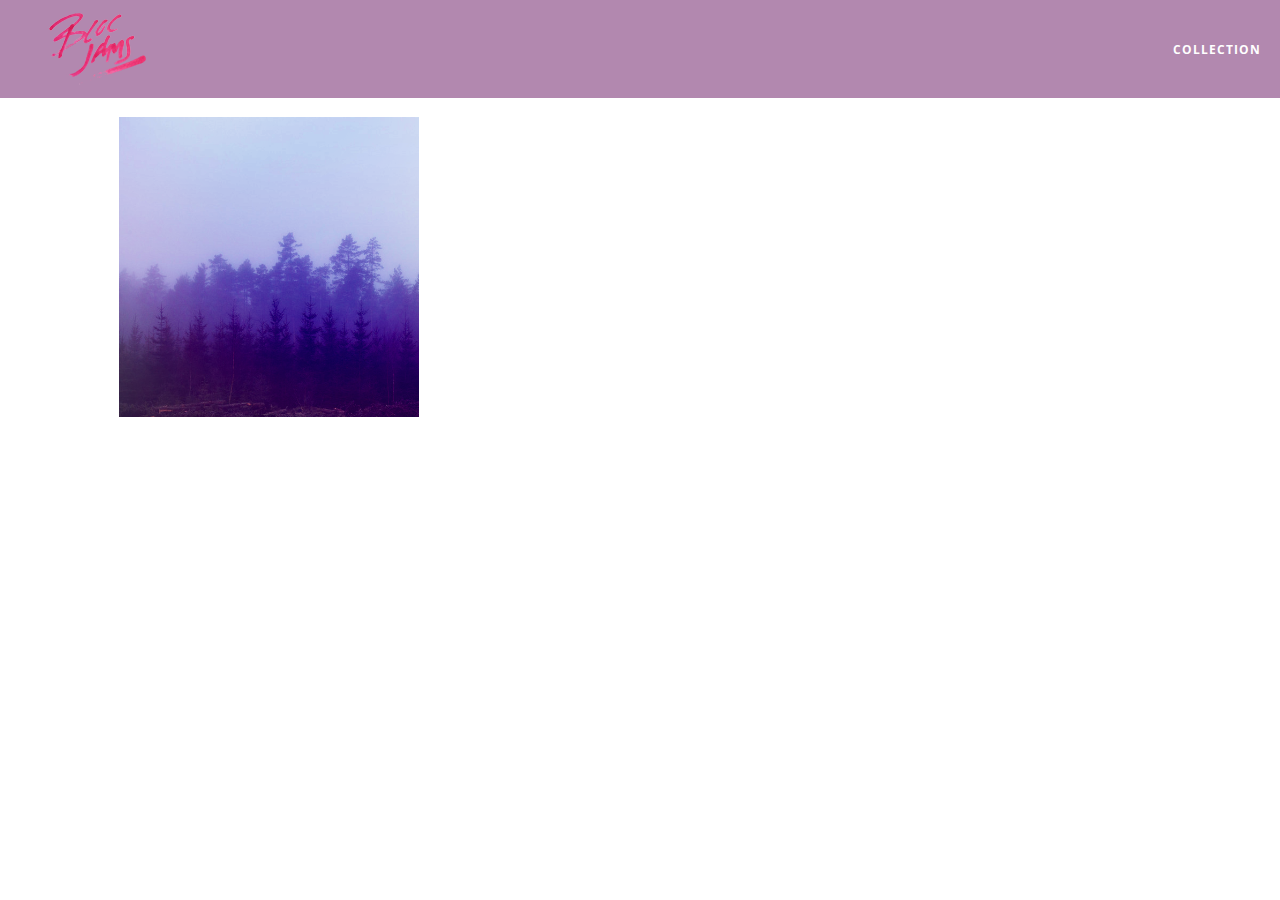
==== album.html @ f2cc4083 "Album-View assignment complete" ====
<!DOCTYPE html>
 <html>
     <head>
         <title>Bloc Jams</title>
         <meta name="viewport" content="width=device-width, initial-scale=1">
         <link rel="stylesheet" type="text/css" href="http://fonts.googleapis.com/css?family=Open+Sans:400,800,600,700,300">
         <link rel="stylesheet" type="text/css" href="http://code.ionicframework.com/ionicons/2.0.1/css/ionicons.min.css">
         <link rel="stylesheet" type="text/css" href="styles/normalize.css">
         <link rel="stylesheet" type="text/css" href="styles/main.css">
         <link rel="stylesheet" type="text/css" href="styles/album.css">
     </head>
     <body class="album">
         <nav class="navbar"> <!-- nav bar -->
             <a href="index.html"  class="logo">
                 <img src="assets/images/bloc_jams_logo.png" alt="bloc jams logo">
             </a>
             <div class="links-container">
                 <a href="collection.html" class="navbar-link">collection</a>
             </div>
         </nav>
                
         <main class="album-view container narrow">
             <section class="clearfix">
                 <div class="column half">
                     <img src="assets/images/album_covers/01.png" class="album-cover-art">
                 </div>
                 <div class="album-view-details column half">
                     <h2 class="album-view-title">The Colors</h2>
                     <h3 class="album-view-artist">Pablo Picasso</h3>
                     <h5 class="album-view-release-info">1909 Spanish Records</h5>
                 </div>
             </section>
                        <table class="album-view-song-list">
                 <tr class="album-view-song-item">
                     <td class="song-item-number">1</td>
                     <td class="song-item-title">Blue</td>
                     <td class="song-item-duration">X:XX</td>
                 </tr>
                 <tr class="album-view-song-item">
                     <td class="song-item-number">2</td>
                     <td class="song-item-title">Red</td>
                     <td class="song-item-duration">X:XX</td>
                 </tr>
                 <tr class="album-view-song-item">
                     <td class="song-item-number">3</td>
                     <td class="song-item-title">Green</td>
                     <td class="song-item-duration">X:XX</td>
                 </tr>
                 <tr class="album-view-song-item">
                     <td class="song-item-number">4</td>
                     <td class="song-item-title">Purple</td>
                     <td class="song-item-duration">X:XX</td>
                 </tr>
                 <tr class="album-view-song-item">
                     <td class="song-item-number">5</td>
                     <td class="song-item-title">Black</td>
                     <td class="song-item-duration">X:XX</td>
                 </tr>
             </table>
         </main>
     </body>
 </html>
---- styles/main.css ----
*, *:before, *:after {
    -moz-box-sizing: border-box;
    -webkit-box-sizing: border-box;
    box-sizing: border-box;
}

html {
    height: 100%;
    font-size: 100%;
}

body {
    font-family: 'Open Sans';
    color: white;
    min-height: 100%;
}

.navbar {
    position: relative;
    padding: 0.5rem;
    background-color: rgba(101,18,95,0.5);
    z-index: 1;
}

.navbar > .logo {
    position: relative;
    left: 2rem;
  cursor: pointer;  /* produces the finger-pointer icon when you hover over the logo */
 }
 
 .navbar .links-container {
     display: table;
     position: absolute;
     top: 0;
     right: 0;
     height: 100px;
     color: white;
     /* #3 */
     text-decoration: none;
 }
 
 .links-container .navbar-link {
     display: table-cell;
     position: relative;
     height: 100%;
     padding-left: 1rem;
     padding-right: 1rem;
     /* #4 */
     vertical-align: middle;
     color: white;
     font-size: 0.625rem;
     letter-spacing: 0.05rem;
     font-weight: 700;
     text-transform: uppercase;
     /* #3 */
     text-decoration: none;
     cursor: pointer;
 }
 
   /* #5 */
 .links-container .navbar-link:hover {
     color: rgb(233,50,117);
 }
.links-container .navbar-link:active {
     background-color: white;
 }

 .container.narrow {
     max-width: 56rem;
 }

}
 .container {
     margin: 0 auto;
     max-width: 64rem;
 }
 
 /* Medium and small screens (640px) */
 @media (min-width: 640px) {
    html { font-size: 112%; }
    
     .column {
         float: left;
         padding-left: 1rem;
         padding-right: 1rem;
     }
   
     .column.full { width: 100%; }
     .column.two-thirds { width: 66.7%; }
     .column.half { width: 50%; }
     .column.third { width: 33.3%; }
     .column.fourth { width: 25%; }
     .column.flow-opposite { float: right; }  
 }
 
 /* Large screens (1024px) */
 @media (min-width: 1024px) {
   html { font-size: 120%; }
 }
.clearfix::before,
.clearfix::after {
   content: " ";
   display: table;
}

.clearfix::after {
   clear: both;
}
---- styles/album.css ----
body.album {
     background-image: url(../assets/images/blurred_backgrounds/blur_bg_3.jpg);
     background-repeat: no-repeat;
     background-attachment: fixed;
     background-position: center center;
     background-size: cover;
 }
 
 .album-cover-art {
     position: relative;
     left: 20%;
     margin-top: 1rem;
     width: 60%;
 }
 
 .album-view-details {
     position: relative;
     top: 1.5rem;
     padding: 1rem;
 }
 
 .album-view-details .album-view-title {
     font-weight: 300;
     font-size: 2rem;
 }
 
 .album-view-details .album-view-artist {
     font-weight: 300;
     font-size: 1.5rem;
 }
 
 .album-view-details .album-view-release-info {
     font-weight: 300;
     font-size: 0.75rem;
 }
 .album-view-song-list {
     width: 90%;
     margin: 1.5rem auto;
     font-weight: 300;
     font-size: 0.75em;
     border-collapse: collapse;
 }
 
 .album-view-song-item {
     height: 3rem;
     /* #1 */
     border-bottom: 1px solid rgba(255,255,255,0.5);
 }
 
 .song-item-number {
     width: 5%;
 }
 
 .song-item-title {
     width: 85%;
 }
 
 .song-item-duration {
     width: 5%;
 }
 @media (max-width: 640px) and (min-width: 320px) {
     .album-view-details {
         text-align: center;
     }
     
     .album-view-title {
         margin-top: 0;   
     }
 }
 
 /* #3 */
 @media (max-width: 1024px) and (min-width: 320px) {
    .album-view-song-list {
         position: relative;
         top: 1rem;
         width: 80%;
         margin: auto;
     }
 }
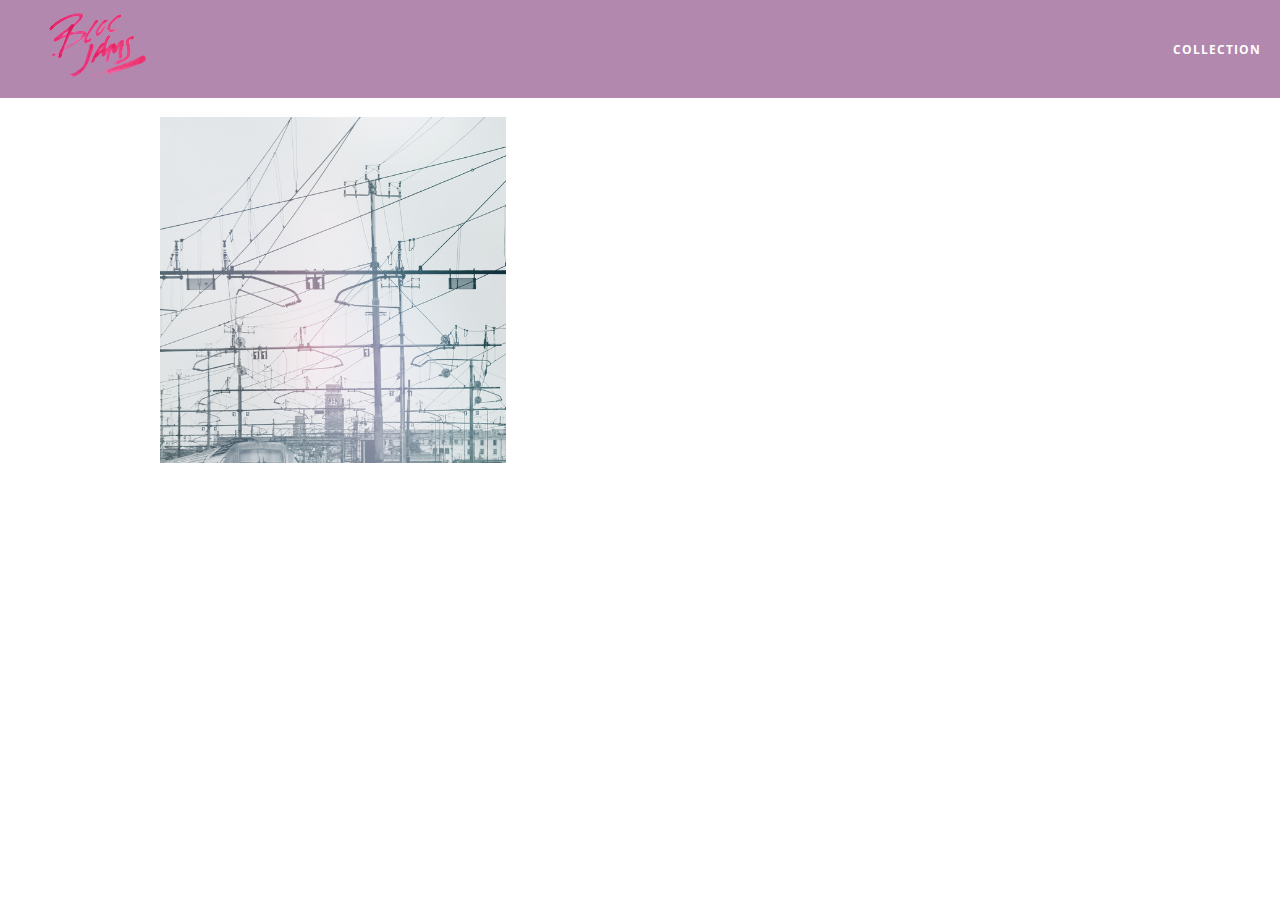
==== commit e6629eb7: "Almum View new code added" ====
--- a/album.html
+++ b/album.html
@@ -1,4 +1,4 @@
- <!DOCTYPE html>
+<!DOCTYPE html>
  <html>
      <head>
          <title>Bloc Jams</title>
@@ -18,7 +18,7 @@
                  <a href="collection.html" class="navbar-link">collection</a>
              </div>
          </nav>
-                
+         
          <main class="album-view container narrow">
              <section class="clearfix">
                  <div class="column half">
@@ -30,33 +30,10 @@
                      <h5 class="album-view-release-info">1909 Spanish Records</h5>
                  </div>
              </section>
-                        <table class="album-view-song-list">
-                 <tr class="album-view-song-item">
-                     <td class="song-item-number">1</td>
-                     <td class="song-item-title">Blue</td>
-                     <td class="song-item-duration">X:XX</td>
-                 </tr>
-                 <tr class="album-view-song-item">
-                     <td class="song-item-number">2</td>
-                     <td class="song-item-title">Red</td>
-                     <td class="song-item-duration">X:XX</td>
-                 </tr>
-                 <tr class="album-view-song-item">
-                     <td class="song-item-number">3</td>
-                     <td class="song-item-title">Green</td>
-                     <td class="song-item-duration">X:XX</td>
-                 </tr>
-                 <tr class="album-view-song-item">
-                     <td class="song-item-number">4</td>
-                     <td class="song-item-title">Purple</td>
-                     <td class="song-item-duration">X:XX</td>
-                 </tr>
-                 <tr class="album-view-song-item">
-                     <td class="song-item-number">5</td>
-                     <td class="song-item-title">Black</td>
-                     <td class="song-item-duration">X:XX</td>
-                 </tr>
+           <table class="album-view-song-list">
+                 
              </table>
          </main>
+        <script src="scripts/album.js"></script>
      </body>
  </html>--- a/styles/main.css
+++ b/styles/main.css
@@ -18,8 +18,10 @@
 .navbar {
     position: relative;
     padding: 0.5rem;
-    background-color: rgba(101,18,95,0.5);
-    z-index: 1;
+         /* #1 */
+     background-color: rgba(101,18,95,0.5);
+     /* #2 */
+     z-index: 1;
 }
 
 .navbar > .logo {
@@ -61,15 +63,9 @@
  .links-container .navbar-link:hover {
      color: rgb(233,50,117);
  }
-.links-container .navbar-link:active {
+ .links-container .navbar-link:active {
      background-color: white;
  }
-
- .container.narrow {
-     max-width: 56rem;
- }
-
-}
  .container {
      margin: 0 auto;
      max-width: 64rem;
--- a/styles/album.css
+++ b/styles/album.css
@@ -1,4 +1,4 @@
- body.album {
+body.album {
      background-image: url(../assets/images/blurred_backgrounds/blur_bg_3.jpg);
      background-repeat: no-repeat;
      background-attachment: fixed;
@@ -76,4 +76,4 @@
          width: 80%;
          margin: auto;
      }
- }
+}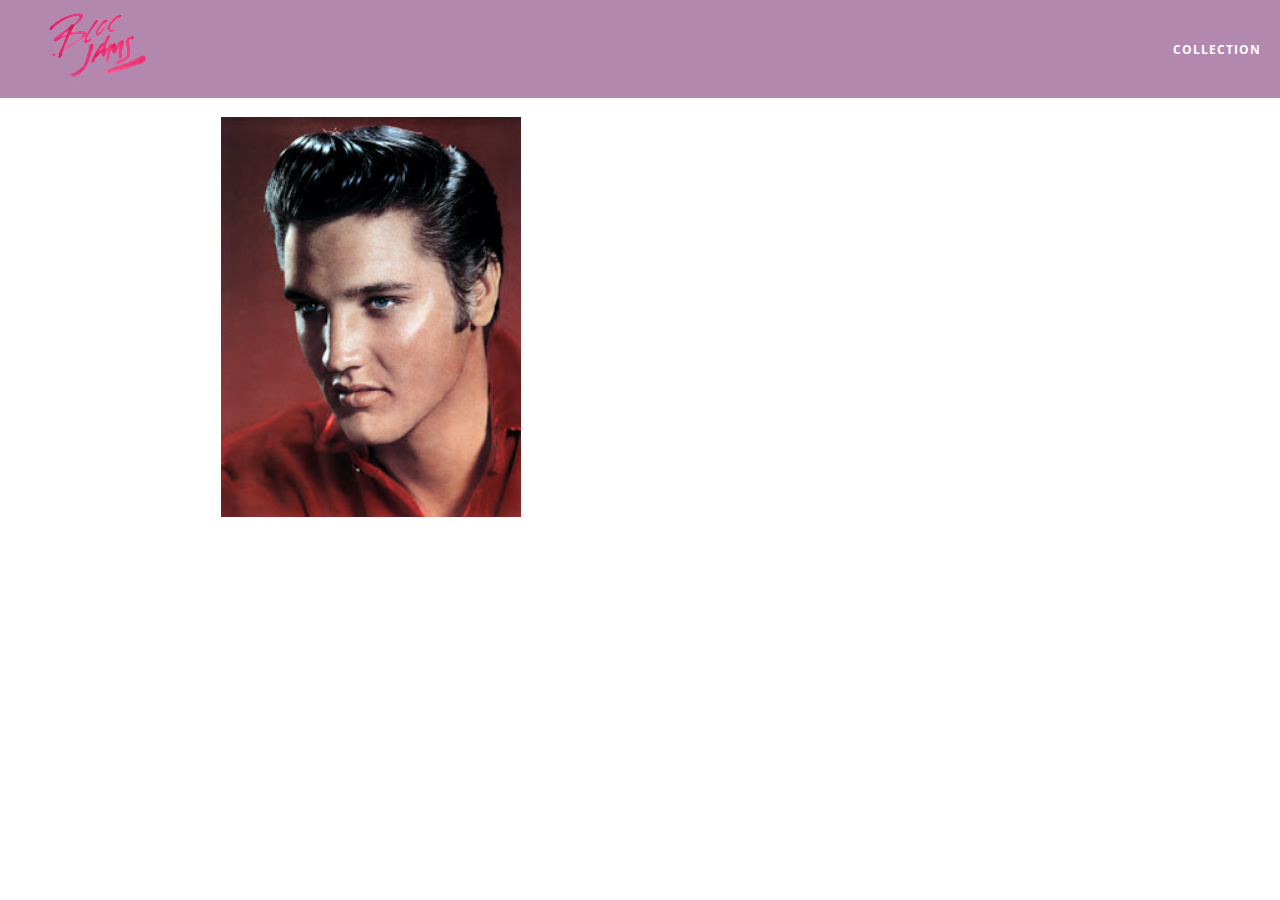
==== commit c299ff4c: "Working AlbumView" ====
--- a/album.html
+++ b/album.html
@@ -18,7 +18,7 @@
                  <a href="collection.html" class="navbar-link">collection</a>
              </div>
          </nav>
-         
+       
          <main class="album-view container narrow">
              <section class="clearfix">
                  <div class="column half">
@@ -31,9 +31,10 @@
                  </div>
              </section>
            <table class="album-view-song-list">
-                 
+
              </table>
          </main>
-        <script src="scripts/album.js"></script>
+       <script src="scripts/album.js"></script>
      </body>
- </html>+ </html>
+        
--- a/styles/main.css
+++ b/styles/main.css
@@ -70,6 +70,9 @@
      margin: 0 auto;
      max-width: 64rem;
  }
+ .container.narrow {
+     max-width: 56rem;
+ }
  
  /* Medium and small screens (640px) */
  @media (min-width: 640px) {
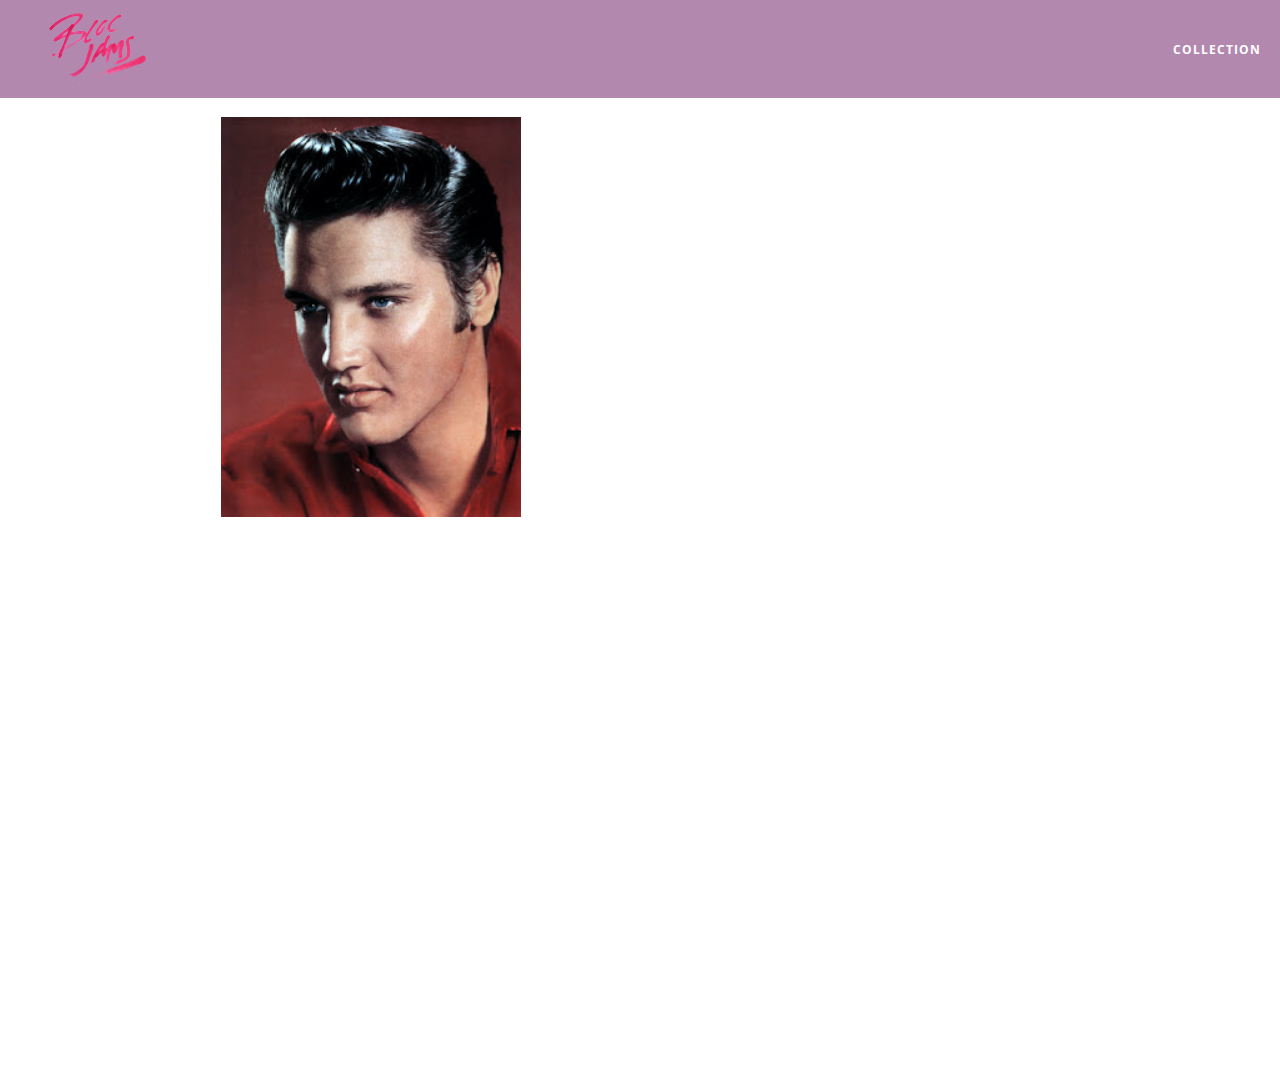
==== commit 7cbc34dc: "Nice Music Player added" ====
--- a/album.html
+++ b/album.html
@@ -8,6 +8,7 @@
          <link rel="stylesheet" type="text/css" href="styles/normalize.css">
          <link rel="stylesheet" type="text/css" href="styles/main.css">
          <link rel="stylesheet" type="text/css" href="styles/album.css">
+         <link rel="stylesheet" type="text/css" href="styles/player_bar.css">
      </head>
      <body class="album">
          <nav class="navbar"> <!-- nav bar -->
@@ -31,9 +32,44 @@
                  </div>
              </section>
            <table class="album-view-song-list">
-
              </table>
          </main>
+         
+         <section class="player-bar">
+             <div class="container">
+                 <div class="control-group main-controls">
+                                          <a class="previous">
+                         <span class="ion-skip-backward"></span>
+                     </a>
+                     <a class="play-pause">
+                         <span class="ion-play"></span>
+                     </a>
+                     <a class="next">
+                         <span class="ion-skip-forward"></span>
+                     </a>
+                 </div>
+                 <div class="control-group currently-playing">
+                     <h2 class="song-name">My dumb song</h2>
+                        <div class="seek-control">
+                         <div class="seek-bar">
+                             <div class="fill"></div>
+                             <div class="thumb"></div>
+                         </div>
+                         <div class="current-time">2:30</div>
+                         <div class="total-time">4:45</div>
+                     </div>
+                     <h2 class="artist-song-mobile">My dumb song - Fallout Boy</h2>
+                     <h3 class="artist-name">Fallout Boy</h3>
+                 </div>
+                 <div class="control-group volume">
+                    <span class="ion-volume-high icon"></span>
+                     <div class="seek-bar">
+                         <div class="fill"></div>
+                         <div class="thumb"></div>
+                     </div>
+                 </div>
+             </div>
+         </section>
        <script src="scripts/album.js"></script>
      </body>
  </html>
--- a/styles/album.css
+++ b/styles/album.css
@@ -4,6 +4,7 @@
      background-attachment: fixed;
      background-position: center center;
      background-size: cover;
+     padding-bottom: 200px;
  }
  
  .album-cover-art {
@@ -49,6 +50,7 @@
  
  .song-item-number {
      width: 5%;
+     min-width: 30px;
  }
  
  .song-item-title {
@@ -58,6 +60,29 @@
  .song-item-duration {
      width: 5%;
  }
+
+ .album-song-button {
+     text-align: center;
+     font-size: 14px;
+     background-color: white;
+     color: rgb(210, 40, 123);
+     border-radius: 50% 50%;
+     display: inline-block;
+     width: 28px;
+     height: 28px;
+ }
+ 
+ .album-song-button:hover {
+     cursor: pointer;
+     color: white;
+     background-color: rgb(210, 40, 123);
+ }
+ 
+ .album-song-button span {
+     line-height: 28px;
+ }
+
+ /* Centered text looks better on smaller devices */
  @media (max-width: 640px) and (min-width: 320px) {
      .album-view-details {
          text-align: center;
--- a/styles/player_bar.css
+++ b/styles/player_bar.css
@@ -0,0 +1,186 @@
+ .player-bar {
+     position: fixed;
+     bottom: 0;
+     left: 0;
+     right: 0;
+     height: 200px;
+     background-color: rgba(255, 255, 255, 0.3);
+     z-index: 100;
+ }
+  .player-bar a {
+     font-size: 1.1rem;
+     vertical-align: middle;
+ }
+ 
+ .player-bar a,
+ .player-bar a:hover {
+     color: white;
+     cursor: pointer;
+     text-decoration: none;
+ }
+ 
+ .player-bar .container {
+     display: table;
+     padding: 0;
+     width: 90%;
+     min-height: 100%;
+ }
+ 
+ .player-bar .control-group {
+     display: table-cell;
+     vertical-align: middle;
+ }
+ 
+ .player-bar .main-controls {
+     width: 25%;
+     text-align: left;
+     padding-right: 1rem;
+ }
+  
+ .player-bar .main-controls .previous {
+     margin-right: 16.5%;
+ }
+ 
+ .player-bar .main-controls .play-pause {
+     margin-right: 15%;
+     font-size: 1.6rem;
+ }
+ .player-bar .currently-playing {
+     width: 50%;
+     text-align: center;
+     position: relative;
+ }
+
+ 
+ .player-bar .currently-playing .song-name,
+ .player-bar .currently-playing .artist-name,
+ .player-bar .currently-playing .artist-song-mobile {
+     text-align: center;
+     font-size: 0.75rem;
+     margin: 0;
+     position: absolute;
+     width: 100%;
+     font-weight: 300;
+ }
+ 
+ .player-bar .currently-playing .song-name,
+ .player-bar .currently-playing .artist-song-mobile {
+     top: 1.1rem;
+ }
+ 
+ .player-bar .currently-playing .artist-name {
+     bottom: 1.1rem;
+ }
+ 
+ .player-bar .currently-playing .artist-song-mobile {
+     display: none;
+ }
+
+ 
+ .seek-control {
+     position: relative;
+     font-size: 0.8rem;
+ }
+ 
+ .seek-control .current-time {
+     position: absolute;
+     top: 0.5rem;
+ }
+ 
+ .seek-control .total-time {
+     position: absolute;
+     right: 0;
+     top: 0.5rem;
+ }
+ 
+ .seek-bar {
+     height: 0.25rem;
+     background-color: rgba(255, 255, 255, 0.3);
+     border-radius: 2px;
+     position: relative;
+     cursor: pointer;
+ }
+ 
+ .seek-bar .fill {
+     background-color: white;
+     width: 36%;
+     height: 0.25rem;
+     border-radius: 2px;
+ }
+ 
+ .seek-bar .thumb {
+     position: absolute;
+     height: 0.5rem;
+     width: 0.5rem;
+     background-color: white;
+     left: 36%;
+     top: 50%;
+     /* #1 */
+     margin-left: -0.25rem;
+     margin-top: -0.25rem;
+     border-radius: 50%;
+     cursor: pointer;
+     -webkit-transition: all 100ms ease-in-out;
+        -moz-transition: all 100ms ease-in-out;
+             transition: all 100ms ease-in-out;
+ }
+ 
+ .seek-bar:hover .thumb {
+     width: 1.1rem;
+     height: 1.1rem;
+     margin-top: -0.5rem;
+     margin-left: -0.5rem;
+ }
+ 
+ .player-bar .volume {
+     width: 25%;
+     text-align: right;
+ }
+ 
+ .player-bar .volume .icon {
+     font-size: 1.1rem;
+     display: inline-block;
+     vertical-align: middle;
+ }
+ 
+ .player-bar .volume .seek-bar {
+     display: inline-block;
+     width: 5.75rem;
+     vertical-align: middle;
+ }
+
+ 
+ @media (max-width: 640px) {
+     .player-bar {
+         padding: 1rem;
+         background-color: rgba(0,0,0,0.6);
+     }
+ 
+     .player-bar .main-controls,
+     .player-bar .currently-playing,
+     .player-bar .volume {
+         display: block;
+         margin: 0 auto;
+         padding: 0;
+         width: 100%;
+         text-align: center;
+     }
+     
+     .player-bar .main-controls,
+     .player-bar .volume {
+         min-height: 3.5rem;
+     }
+     
+     .player-bar .currently-playing {
+         min-height: 2.5rem;
+     }
+      
+     .player-bar .artist-name,
+     .player-bar .song-name {
+         display: none;
+     }
+ 
+     .player-bar .currently-playing .artist-song-mobile {
+         display: block;
+     }
+ }